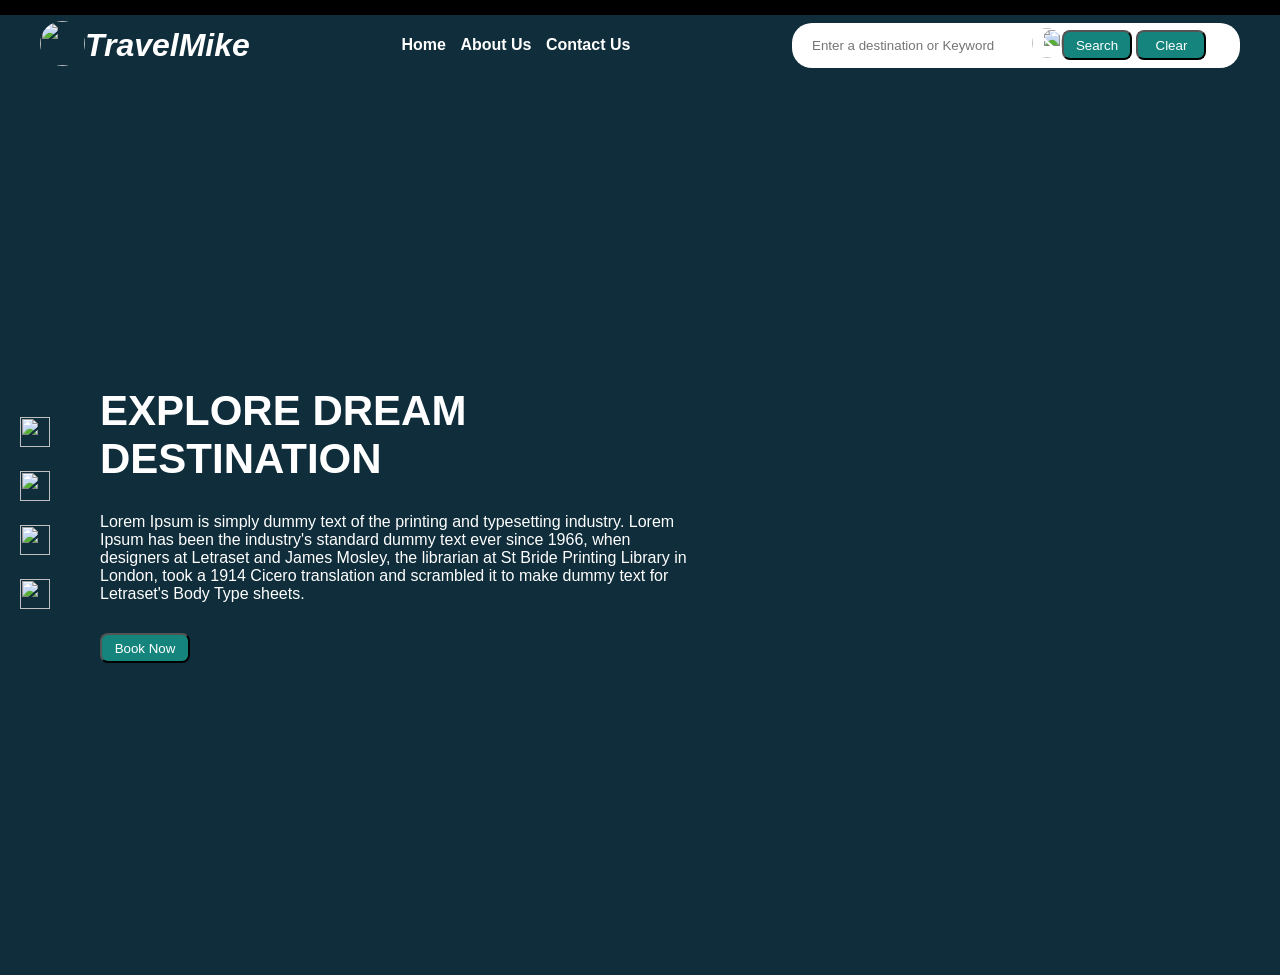
==== index.html @ 4077387f "Create index.html" ====
<!DOCTYPE html>
<html lang="en">
<head>
  <meta charset="UTF-8">
  <title>Travel Mike</title>
  <link rel="stylesheet" href="./travel_recommendation.css">
</head>
<body>
    <div class="menuNav">
        <div class="menuNav-left">
            <div>
                <img id='imgLogo' src="https://media.istockphoto.com/id/1369076846/es/vector/un-avi%C3%B3n-de-pasajeros-vuela-alrededor-de-la-tierra.jpg?s=612x612&w=0&k=20&c=R-AivogB7sTF6fNKXLxTs_taO4kpDBTMaKdjNDb2bWw="></img>
            </div>
            <div>
                <h1>TravelMike</h1>
            </div>
        </div>
        <div class="menuNav-center">
            <nav>                    
                <ul>
                    <li><a href="./travel_recommendation.html" id="home">Home </a></li>
                    <li><a href="./travel_about.html" id="contact">About Us </a></li>
                    <li><a href="./travel_contact.html" id="contact">Contact Us </a></li>
                </ul>
            </nav>           
        </div>
        <div class="menuNav-right">
            <div class="menuNav-search">
                <div>
                    <input type="text" id="inputSearchItems" placeholder="Enter a destination or Keyword">
                </div>
                <div>
                    <img onclick="setSearchCursor()" src="https://png.pngtree.com/png-vector/20240904/ourlarge/pngtree-magnifying-glass-clipart-search-icon-illustration-3d-rendering-high-resolution-transparent-png-image_13751338.png"></img>
                </div>
                <div>
                    <button id='btnSearch' onclick="searchResults()" >Search</button>
                    <button id='btnClear' onclick="clearResults()" >Clear</button>
                </div>            
            </div>          
        </div>
    </div>      
<div class="container">

    <div class="followUsNav">
        <ul>
            <li>
                <a href="./travel_recommendation.html" id="home"> 
                    <img src="https://encrypted-tbn0.gstatic.com/images?q=tbn:ANd9GcTqlzzIDY2g_6ApTnI65qKmI5IF1JC5_OfzB-kkEOIloQ&s=10"></img>
                </a>
            </li>
            <li>
                <a href="./travel_recommendation.html" id="home"> 
                    <img src="https://encrypted-tbn0.gstatic.com/images?q=tbn:ANd9GcSNfE9N5jHm6aHkrh-RfWnV0D5qT_PrdCqAcLs8tygFYw&s=10"></img>
                </a>
            </li>
            <li>
                <a href="./travel_recommendation.html" id="home"> 
                    <img src="https://encrypted-tbn0.gstatic.com/images?q=tbn:ANd9GcStInYC1ntip265zH8p69fJbRqjfKTO3M7ZUwOt46S7-Q&s=10"></img>
                </a>
            </li>
            <li>
                <a href="./travel_recommendation.html" id="home"> 
                    <img src="https://encrypted-tbn0.gstatic.com/images?q=tbn:ANd9GcSLikYU9iA44EeR6KBYLXIdy0JkPrqSCYNWXPpJ4TlF1g&s=10"></img>
                </a>
            </li>
        </ul>
    </div>
    <div id="homePage" class="homePage">
        <h1>EXPLORE DREAM DESTINATION</h1>
        <p>Lorem Ipsum is simply dummy text of the printing and typesetting industry. Lorem Ipsum has been the industry's standard dummy text ever since 1966, when designers at Letraset and James Mosley, the librarian at St Bride Printing Library in London, took a 1914 Cicero translation and scrambled it to make dummy text for Letraset's Body Type sheets. </p>
        <button id="btnBookNow" >Book Now</button>
    </div>
    <div id="searchResults" class="searchResults" style="display:none" >
        <div>
            <h1>Search Results</h1>
        </div>
        <div id="divSearchResultList" class="divSearchResultList">

            <!--<div class="divSearchResultItem center">
                <div class="divResultItemImg">
                    <img onclick="getContryDateTime()" src="https://gotripzi.com/_astro/bora-bora-pf-hero.DiC_aBMv.webp"></img>
                </div>
                <div>
                    <h1>Lorem Ipsum</h1>
                </div>
                <div>
                    <p>Lorem Ipsum is simply dummy text of the printing and typesetting industry. </p>
                </div>
            </div>
            <div class="divSearchResultItem center">
                <div class="divResultItemImg" >
                    <img onclick="getContryDateTime()" src="https://encrypted-tbn0.gstatic.com/images?q=tbn:ANd9GcSU3q9ETF4HpMhsO0pHIOKDr9Kz6TNtob8izrpYObKjWQ&s=10"></img>
                </div>
                <div>
                    <h1>Lorem Ipsum</h1>
                </div>
                <div>
                    <p>Lorem Ipsum is simply dummy text of the printing and typesetting industry. </p>
                </div>
            </div>
            <div class="divSearchResultItem center">
                <div class="divResultItemImg" >
                    <img onclick="getContryDateTime()" src="https://images.entercostarica.com/uploads/pages_265_m_tamarindo_hotels_aa83061c0a.webp"></img>
                </div>
                <div>
                    <h1>Lorem Ipsum</h1>
                </div>
                <div>
                    <p>Lorem Ipsum is simply dummy text of the printing and typesetting industry. </p>
                </div>
            </div>-->

        </div>
    </div> 
</div>
<script src="./travel_recommendation.js"></script>
</body>
</html>
---- travel_recommendation.css ----
/* Basic CSS for the navigation bar */

*{
    margin: 0;
    padding: 0;
    box-sizing: border-box; 
}

.center{
    text-align: center
}

body {
    font-family: Helvetica, sans-serif;
    background-color: black;
}

.menuNav {
    background-color: #0F2D3A;
    color: white;
    height: 60px;
    align-items: center;
    margin-top:15px;
    display: flex;
    justify-content: space-between;  
}
.menuNav-left {
    justify-self: start;
    margin-left: 40px;
    display: flex;
    flex-direction: rows;
    align-items: center;
}
.menuNav-left img
{
    width: 45px;
    height: 45px;  
    border-radius: 25px;
}
.menuNav-left h1
{
    display: inline;
    font-style: italic;
}
.menuNav-center {
    justify-self: center;
}
.menuNav-center li {
    display: inline;
    padding-right: 10px;
    color: white;
}
.menuNav-center a {
    text-decoration: none;
    color: white;
    font-weight: bold;
}
.menuNav-right {
    justify-self: end;   
    margin-right: 40px;
    width: 35%;
}
.menuNav-right .menuNav-search {
    height: 45px;
    background-color: white;
    border-radius: 20px;
    display: flex;
    flex-direction: row;
    align-items: center;
}
.menuNav-right input
{
    width: 220px;
    height: 30px; 
    margin: 0px 0px 0px 20px;
    border: 0; 
    outline: none;
}
.menuNav-right img
{
    width: 30px;
    height: 30px;
    transform: scaleX(-1);
    border-radius: 20px;
}

.menuNav-right button
{
    background-color: #15847D;
    color: white;
    width: 70px;
    height: 30px;
    border-radius: 8px;
}

.container{
    background-color: #0F2D3A;
    background-image: url('https://media.istockphoto.com/id/2178020702/es/foto/paisaje-urbano-de-nueva-york-a%C3%A9reo.jpg?s=612x612&w=0&k=20&c=CvgRp1GkJDVQ1h0ChuPoGI5W7-fnqMLjIaX4kyxje1k=');
    background-size: cover;
    background-position: center;
    background-repeat: no-repeat;
    background-attachment: fixed;
    height: 100vh; 
    min-height: 100vh;
    display: flex;
    align-items: center;
}

.followUsNav{
    padding-left: 20px;
    display: flex;
    flex-direction: column;
}
.followUsNav ul{
    list-style-type: none;
}
.followUsNav li{
    padding-bottom: 20px;  
}
.followUsNav img{
    width: 30px;
    height: 30px;
}

.homePage{
    padding-left: 50px;
}
.homePage h1{
    width: 50%;
    color: white;
    font-size: 42px;
    font-weight: bold;
    padding-bottom: 30px;
}
.homePage p{
    width: 50%;
    color: white; 
    font-size: 16px;
    padding-bottom: 30px;
}
.homePage button
{
    background-color: #15847D;
    color: white;
    width: 90px;
    height: 30px;
    border-radius: 8px;
}


.aboutUs{
    padding-left: 50px;
    width: 80%;
}
.aboutUs h1{
    color: white;
    font-size: 62px;
    font-weight: bold;
    padding-bottom: 30px;
}
.aboutUs p{
    color: white;
    font-size: 16px;
    padding-bottom: 30px;
}

.OurTeam{
    min-height: 300px; 
    display: flex;
    flex-direction: row;
}
.OurTeam h1{
    color: white;
    font-size: 62px;  
}

.divOurTeamList{
    display: grid;
    grid-template-columns: 1fr 1fr 1fr; 
    gap: 15px; 
}
.divOurTeamList div{
    padding-left:50px;
}
.divOurTeamList h1{
    color: white;
    font-size: 16px;
    font-weight: bold;
}
.divOurTeamList p{
    color: white;
    font-size: 12px;
}
.divOurTeamList img{
    width: 30px;
    height: 30px;
    border-radius: 20px;
}
.divOurTeamList button
{
    background-color: #15847D;
    color: white;
    width: 120px;
    height: 30px;
    border-radius: 8px;
}
.divOurTeamList label
{
    background-color: #15847D;
    color: white;
    width: 120px;
    height: 30px;
    border-radius: 8px;
}


.contactUs{
    padding-left: 50px;
    width: 80%;
}
.contactUs h1{
    color: white;
    font-size: 62px;
    font-weight: bold;
    padding-bottom: 30px;
}
.contactUs p{
    color: white;
    font-size: 18px;
    padding-bottom: 30px;
}

.contactUsform {
    width: 500px;
    margin-right:50px;
}
.contactUsform label{
    color: white;
    font-size: 16px;
    font-weight: bold;
}
.contactUsform input{
    background-color: transparent;
    color: white;
    border: 1px solid #ffffff;
    outline: none;
    width: 80%;
    height: 30px;
    border-radius: 8px;   
}
.contactUsform input::placeholder {
    color: white; 
    opacity: 0.7;
}
.contactUsform textarea{
    background-color: transparent;
    color: white;
    border: 1px solid #ffffff;
    outline: none;
    width: 80%;
    height: 130px;
    border-radius: 8px;
}
.contactUsform textarea::placeholder {
    color: white; 
    opacity: 0.7;
}
.contactUsform div{
    padding-bottom:10px;
}
.contactUsform button{
    background-color: #15847D;
    color: white;
    width: 80%;
    height: 30px;
    border-radius: 8px;
}

.searchResults{
    width: 80%;
    padding-left:50px;
}
.searchResults h1{
    color: white;
    font-size: 62px;
    font-weight: bold;
    padding-bottom: 30px;
}
.searchResults h2{
    color: white;
    font-size: 42px;
    font-weight: bold;
}

.divSearchResultList {
   display: flex;
   flex-direction: row;
}

.divSearchResultItem {
    background-color: white;
    display: flex;
    flex-direction: column;
    width: 33%;
    margin: 10px;
    border-radius: 5px;
 }
.divResultItemImg img{
    width: 95%;
    margin: 5px;
    border-radius: 5px;
}
.divSearchResultItem h1{
    color: black;
    font-size: 16px;
    padding-bottom: 10px;
}
.divSearchResultItem p{
    color: black;
    font-size: 12px;
    padding-bottom: 10px;
}
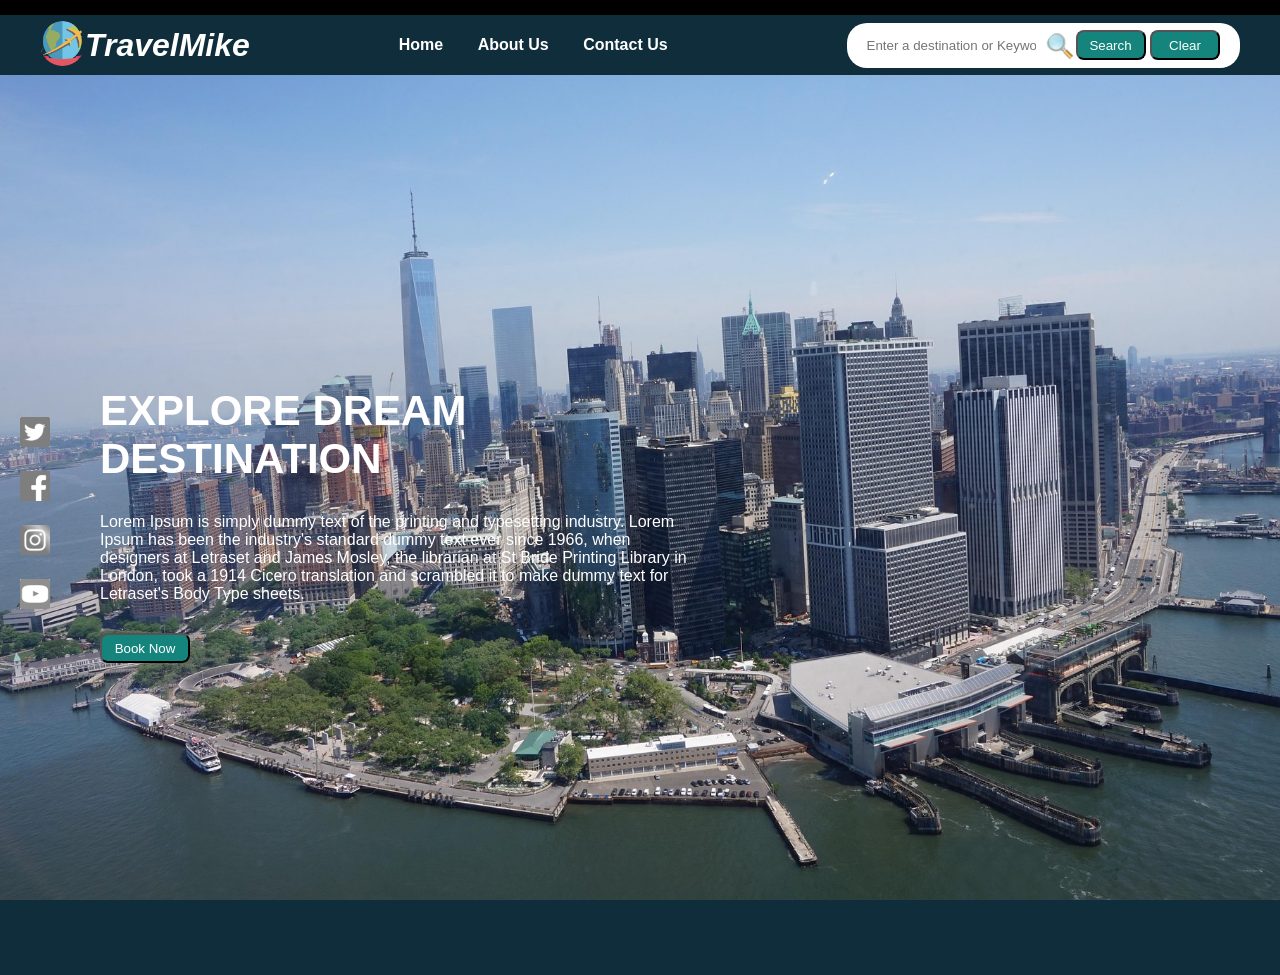
==== commit 60c68290: "Updates" ====
--- a/index.html
+++ b/index.html
@@ -1,82 +1,87 @@
 <!DOCTYPE html>
 <html lang="en">
+
 <head>
-  <meta charset="UTF-8">
-  <title>Travel Mike</title>
-  <link rel="stylesheet" href="./travel_recommendation.css">
+    <meta name="viewport" content="width=device-width, initial-scale=1.0">
+    <title>Travel Mike</title>
+    <link rel="stylesheet" href="./travel_recommendation.css">
 </head>
+
 <body>
     <div class="menuNav">
         <div class="menuNav-left">
             <div>
-                <img id='imgLogo' src="https://media.istockphoto.com/id/1369076846/es/vector/un-avi%C3%B3n-de-pasajeros-vuela-alrededor-de-la-tierra.jpg?s=612x612&w=0&k=20&c=R-AivogB7sTF6fNKXLxTs_taO4kpDBTMaKdjNDb2bWw="></img>
+                <img id='imgLogo' src="./Images/logo.png"></img>
             </div>
             <div>
                 <h1>TravelMike</h1>
             </div>
         </div>
         <div class="menuNav-center">
-            <nav>                    
+            <nav>
                 <ul>
-                    <li><a href="./travel_recommendation.html" id="home">Home </a></li>
+                    <li><a href="./index.html" id="home">Home </a></li>
                     <li><a href="./travel_about.html" id="contact">About Us </a></li>
                     <li><a href="./travel_contact.html" id="contact">Contact Us </a></li>
                 </ul>
-            </nav>           
+            </nav>
         </div>
         <div class="menuNav-right">
-            <div class="menuNav-search">
-                <div>
+            <div class="menuNav-right-search">
+                <div class="menuNav-right-input">
                     <input type="text" id="inputSearchItems" placeholder="Enter a destination or Keyword">
                 </div>
-                <div>
-                    <img onclick="setSearchCursor()" src="https://png.pngtree.com/png-vector/20240904/ourlarge/pngtree-magnifying-glass-clipart-search-icon-illustration-3d-rendering-high-resolution-transparent-png-image_13751338.png"></img>
+                <div class="menuNav-right-img">
+                    <img onclick="setSearchCursor()" src="./Images/lupa.png"></img>
                 </div>
-                <div>
-                    <button id='btnSearch' onclick="searchResults()" >Search</button>
-                    <button id='btnClear' onclick="clearResults()" >Clear</button>
-                </div>            
-            </div>          
+                <div class="menuNav-right-btn">
+                    <button id='btnSearch' onclick="searchResults()">Search</button>
+                    <button id='btnClear' onclick="clearResults()">Clear</button>
+                </div>
+            </div>
         </div>
-    </div>      
-<div class="container">
+    </div>
+    <div class="container">
 
-    <div class="followUsNav">
-        <ul>
-            <li>
-                <a href="./travel_recommendation.html" id="home"> 
-                    <img src="https://encrypted-tbn0.gstatic.com/images?q=tbn:ANd9GcTqlzzIDY2g_6ApTnI65qKmI5IF1JC5_OfzB-kkEOIloQ&s=10"></img>
-                </a>
-            </li>
-            <li>
-                <a href="./travel_recommendation.html" id="home"> 
-                    <img src="https://encrypted-tbn0.gstatic.com/images?q=tbn:ANd9GcSNfE9N5jHm6aHkrh-RfWnV0D5qT_PrdCqAcLs8tygFYw&s=10"></img>
-                </a>
-            </li>
-            <li>
-                <a href="./travel_recommendation.html" id="home"> 
-                    <img src="https://encrypted-tbn0.gstatic.com/images?q=tbn:ANd9GcStInYC1ntip265zH8p69fJbRqjfKTO3M7ZUwOt46S7-Q&s=10"></img>
-                </a>
-            </li>
-            <li>
-                <a href="./travel_recommendation.html" id="home"> 
-                    <img src="https://encrypted-tbn0.gstatic.com/images?q=tbn:ANd9GcSLikYU9iA44EeR6KBYLXIdy0JkPrqSCYNWXPpJ4TlF1g&s=10"></img>
-                </a>
-            </li>
-        </ul>
-    </div>
-    <div id="homePage" class="homePage">
-        <h1>EXPLORE DREAM DESTINATION</h1>
-        <p>Lorem Ipsum is simply dummy text of the printing and typesetting industry. Lorem Ipsum has been the industry's standard dummy text ever since 1966, when designers at Letraset and James Mosley, the librarian at St Bride Printing Library in London, took a 1914 Cicero translation and scrambled it to make dummy text for Letraset's Body Type sheets. </p>
-        <button id="btnBookNow" >Book Now</button>
-    </div>
-    <div id="searchResults" class="searchResults" style="display:none" >
-        <div>
-            <h1>Search Results</h1>
+        <div class="followUsNav">
+            <ul>
+                <li>
+                    <a href="./travel_recommendation.html">
+                        <img src="./Images/socialmedia/twitter.png"></img>
+                    </a>
+                </li>
+                <li>
+                    <a href="./travel_recommendation.html">
+                        <img src="./Images/socialmedia/facebook.png"></img>
+                    </a>
+                </li>
+                <li>
+                    <a href="./travel_recommendation.html">
+                        <img src="./Images/socialmedia/instagram.png"></img>
+                    </a>
+                </li>
+                <li>
+                    <a href="./travel_recommendation.html">
+                        <img src="./Images/socialmedia/youtube.png"></img>
+                    </a>
+                </li>
+            </ul>
         </div>
-        <div id="divSearchResultList" class="divSearchResultList">
+        <div id="homePage" class="homePage">
+            <h1>EXPLORE DREAM DESTINATION</h1>
+            <p>Lorem Ipsum is simply dummy text of the printing and typesetting industry. Lorem Ipsum has been the
+                industry's standard dummy text ever since 1966, when designers at Letraset and James Mosley, the
+                librarian at St Bride Printing Library in London, took a 1914 Cicero translation and scrambled it to
+                make dummy text for Letraset's Body Type sheets. </p>
+            <button id="btnBookNow">Book Now</button>
+        </div>
+        <div id="searchResults" class="searchResults" style="display:none">
+            <div>
+                <h1>Search Results</h1>
+            </div>
+            <div id="divSearchResultList" class="divSearchResultList">
 
-            <!--<div class="divSearchResultItem center">
+                <!--<div class="divSearchResultItem center">
                 <div class="divResultItemImg">
                     <img onclick="getContryDateTime()" src="https://gotripzi.com/_astro/bora-bora-pf-hero.DiC_aBMv.webp"></img>
                 </div>
@@ -110,9 +115,16 @@
                 </div>
             </div>-->
 
+            </div>
         </div>
-    </div> 
-</div>
-<script src="./travel_recommendation.js"></script>
+    </div>
+    <div class="popup" id="popup">
+        <div id="mssageTimeZone">
+
+        </div>
+        <button onclick="showPopup(false)">Ok</button>
+    </div>
+    <script src="./travel_recommendation.js"></script>
 </body>
-</html>
+
+</html>
--- a/travel_recommendation.css
+++ b/travel_recommendation.css
@@ -1,13 +1,7 @@
-/* Basic CSS for the navigation bar */
-
-*{
+* {
     margin: 0;
     padding: 0;
-    box-sizing: border-box; 
-}
-
-.center{
-    text-align: center
+    box-sizing: border-box;
 }
 
 body {
@@ -18,241 +12,264 @@
 .menuNav {
     background-color: #0F2D3A;
     color: white;
+    display: flex;
+    justify-content: space-between;
+    align-items: center;
+    margin-top: 15px;
     height: 60px;
-    align-items: center;
-    margin-top:15px;
-    display: flex;
-    justify-content: space-between;  
-}
+}
+
 .menuNav-left {
     justify-self: start;
     margin-left: 40px;
     display: flex;
     flex-direction: rows;
     align-items: center;
-}
-.menuNav-left img
-{
-    width: 45px;
-    height: 45px;  
-    border-radius: 25px;
-}
-.menuNav-left h1
-{
-    display: inline;
-    font-style: italic;
-}
+
+    img {
+        width: 45px;
+        height: 45px;
+        border-radius: 25px;
+    }
+
+    h1 {
+        display: inline;
+        font-style: italic;
+    }
+}
+
 .menuNav-center {
     justify-self: center;
-}
-.menuNav-center li {
-    display: inline;
-    padding-right: 10px;
-    color: white;
-}
-.menuNav-center a {
-    text-decoration: none;
-    color: white;
-    font-weight: bold;
-}
+    white-space: nowrap;
+
+    li {
+        display: inline;
+        padding-right: 30px;
+        color: white;
+    }
+
+    a {
+        text-decoration: none;
+        color: white;
+        font-weight: bold;
+    }
+}
+
 .menuNav-right {
-    justify-self: end;   
+    justify-self: end;
     margin-right: 40px;
-    width: 35%;
-}
-.menuNav-right .menuNav-search {
+}
+
+.menuNav-right-search {
     height: 45px;
     background-color: white;
     border-radius: 20px;
     display: flex;
     flex-direction: row;
+    justify-content: left;
     align-items: center;
-}
-.menuNav-right input
-{
-    width: 220px;
-    height: 30px; 
-    margin: 0px 0px 0px 20px;
-    border: 0; 
-    outline: none;
-}
-.menuNav-right img
-{
-    width: 30px;
-    height: 30px;
-    transform: scaleX(-1);
-    border-radius: 20px;
-}
-
-.menuNav-right button
-{
-    background-color: #15847D;
-    color: white;
-    width: 70px;
-    height: 30px;
-    border-radius: 8px;
-}
-
-.container{
+    white-space: nowrap;
+}
+
+.menuNav-right-input {
+    padding: 0px 10px 0px 20px;
+
+    input {
+        width: 100%;
+        height: 30px;
+        border: 0;
+        outline: none;
+    }
+}
+
+.menuNav-right-btn {
+    padding-right: 20px;
+
+    button {
+        width: 70px;
+        height: 30px;
+    }
+}
+
+.menuNav-right-img {
+
+    img {
+        width: 30px;
+        height: 30px;
+        border-radius: 20px;
+        margin-top: 8px;
+    }
+}
+
+.container {
     background-color: #0F2D3A;
-    background-image: url('https://media.istockphoto.com/id/2178020702/es/foto/paisaje-urbano-de-nueva-york-a%C3%A9reo.jpg?s=612x612&w=0&k=20&c=CvgRp1GkJDVQ1h0ChuPoGI5W7-fnqMLjIaX4kyxje1k=');
+    background-image: url('./Images/dashboard.jpg');
     background-size: cover;
     background-position: center;
     background-repeat: no-repeat;
     background-attachment: fixed;
-    height: 100vh; 
     min-height: 100vh;
     display: flex;
     align-items: center;
 }
 
-.followUsNav{
+.followUsNav {
+    display: flex;
+    flex-direction: column;
     padding-left: 20px;
-    display: flex;
-    flex-direction: column;
-}
-.followUsNav ul{
-    list-style-type: none;
-}
-.followUsNav li{
-    padding-bottom: 20px;  
-}
-.followUsNav img{
-    width: 30px;
-    height: 30px;
-}
-
-.homePage{
+
+    ul {
+        list-style-type: none;
+    }
+
+    li {
+        padding-bottom: 20px;
+    }
+
+    img {
+        width: 30px;
+        height: 30px;
+    }
+}
+
+/********************************Home Page********************************************/
+.homePage {
     padding-left: 50px;
-}
-.homePage h1{
-    width: 50%;
-    color: white;
-    font-size: 42px;
-    font-weight: bold;
-    padding-bottom: 30px;
-}
-.homePage p{
-    width: 50%;
-    color: white; 
-    font-size: 16px;
-    padding-bottom: 30px;
-}
-.homePage button
-{
-    background-color: #15847D;
-    color: white;
-    width: 90px;
-    height: 30px;
-    border-radius: 8px;
-}
-
-
-.aboutUs{
+
+    h1 {
+        width: 50%;
+        color: white;
+        font-size: 42px;
+        font-weight: bold;
+        padding-bottom: 30px;
+    }
+
+    p {
+        width: 50%;
+        color: white;
+        font-size: 16px;
+        padding-bottom: 30px;
+    }
+}
+
+/***********************************  About us*****************************************/
+.aboutUs {
     padding-left: 50px;
     width: 80%;
-}
-.aboutUs h1{
-    color: white;
-    font-size: 62px;
-    font-weight: bold;
-    padding-bottom: 30px;
-}
-.aboutUs p{
-    color: white;
-    font-size: 16px;
-    padding-bottom: 30px;
-}
-
-.OurTeam{
-    min-height: 300px; 
+
+    h1 {
+        color: white;
+        font-size: 62px;
+        font-weight: bold;
+        padding-bottom: 30px;
+        text-align: center;
+    }
+
+    p {
+        color: white;
+        font-size: 16px;
+        padding-bottom: 30px;
+    }
+}
+
+.OurTeam {
     display: flex;
     flex-direction: row;
-}
-.OurTeam h1{
-    color: white;
-    font-size: 62px;  
-}
-
-.divOurTeamList{
+    min-height: 300px;
+
+    h1 {
+        color: white;
+        font-size: 62px;
+        text-align: center;
+    }
+}
+
+.divOurTeamList {
     display: grid;
-    grid-template-columns: 1fr 1fr 1fr; 
-    gap: 15px; 
-}
-.divOurTeamList div{
-    padding-left:50px;
-}
-.divOurTeamList h1{
+    grid-template-columns: 1fr 1fr 1fr;
+    gap: 15px;
+
+    h1 {
+        color: white;
+        font-size: 16px;
+        font-weight: bold;
+    }
+
+    p {
+        color: white;
+        font-size: 12px;
+    }
+
+    img {
+        width: 30px;
+        height: 30px;
+        border-radius: 20px;
+    }
+
+    label {
+        background-color: #15847D;
+        color: white;
+        width: 120px;
+        height: 30px;
+        border-radius: 8px;
+    }
+}
+
+/***********************************  Contact us*****************************************/
+.contactUs {
+    display: flex;
+    flex-direction: row;
+    justify-content: space-between;
+    align-items: center;
+    padding-left: 50px;
+    width: 90%;
+}
+
+.contactUs-tittle {
+    display: flex;
+    flex-direction: column;
+
+    h1 {
+        color: white;
+        font-size: 62px;
+        font-weight: bold;
+        padding-bottom: 30px;
+        text-align: center;
+    }
+
+    p {
+        color: white;
+        font-size: 18px;
+        padding-bottom: 30px;
+    }
+}
+
+.contactUsform {
+    width: 500px;
+}
+
+.contactUsform label {
     color: white;
     font-size: 16px;
     font-weight: bold;
 }
-.divOurTeamList p{
-    color: white;
-    font-size: 12px;
-}
-.divOurTeamList img{
-    width: 30px;
-    height: 30px;
-    border-radius: 20px;
-}
-.divOurTeamList button
-{
-    background-color: #15847D;
-    color: white;
-    width: 120px;
-    height: 30px;
-    border-radius: 8px;
-}
-.divOurTeamList label
-{
-    background-color: #15847D;
-    color: white;
-    width: 120px;
-    height: 30px;
-    border-radius: 8px;
-}
-
-
-.contactUs{
-    padding-left: 50px;
-    width: 80%;
-}
-.contactUs h1{
-    color: white;
-    font-size: 62px;
-    font-weight: bold;
-    padding-bottom: 30px;
-}
-.contactUs p{
-    color: white;
-    font-size: 18px;
-    padding-bottom: 30px;
-}
-
-.contactUsform {
-    width: 500px;
-    margin-right:50px;
-}
-.contactUsform label{
-    color: white;
-    font-size: 16px;
-    font-weight: bold;
-}
-.contactUsform input{
+
+.contactUsform input {
     background-color: transparent;
     color: white;
     border: 1px solid #ffffff;
     outline: none;
     width: 80%;
     height: 30px;
-    border-radius: 8px;   
-}
+    border-radius: 8px;
+}
+
 .contactUsform input::placeholder {
-    color: white; 
+    color: white;
     opacity: 0.7;
 }
-.contactUsform textarea{
+
+.contactUsform textarea {
     background-color: transparent;
     color: white;
     border: 1px solid #ffffff;
@@ -261,66 +278,209 @@
     height: 130px;
     border-radius: 8px;
 }
+
 .contactUsform textarea::placeholder {
-    color: white; 
+    color: white;
     opacity: 0.7;
 }
-.contactUsform div{
-    padding-bottom:10px;
-}
-.contactUsform button{
-    background-color: #15847D;
-    color: white;
+
+.contactUsform div {
+    padding-bottom: 10px;
+}
+
+.contactUsform button {
     width: 80%;
     height: 30px;
-    border-radius: 8px;
-}
-
-.searchResults{
-    width: 80%;
-    padding-left:50px;
-}
-.searchResults h1{
+}
+
+/*********************************Search Results*******************************************/
+
+.searchResults {
+    width: 90%;
+    padding-left: 50px;
+}
+
+.searchResults h1 {
     color: white;
     font-size: 62px;
     font-weight: bold;
     padding-bottom: 30px;
 }
-.searchResults h2{
+
+.searchResults h2 {
     color: white;
     font-size: 42px;
     font-weight: bold;
 }
 
 .divSearchResultList {
-   display: flex;
-   flex-direction: row;
+    display: flex;
+    flex-direction: row;
+    flex-flow: wrap;
+    justify-content: center;
 }
 
 .divSearchResultItem {
     background-color: white;
     display: flex;
     flex-direction: column;
-    width: 33%;
+    width: 30%;
     margin: 10px;
     border-radius: 5px;
- }
-.divResultItemImg img{
+
+    h1 {
+        color: black;
+        font-size: 16px;
+        padding-bottom: 10px;
+    }
+
+    p {
+        color: black;
+        font-size: 12px;
+        padding-bottom: 10px;
+    }
+}
+
+.divSearchResultItem:hover {
+    border: 2px solid #15847D;
+    cursor: pointer;
+}
+
+.divResultItemImg img {
     width: 95%;
     margin: 5px;
     border-radius: 5px;
 }
-.divSearchResultItem h1{
-    color: black;
-    font-size: 16px;
-    padding-bottom: 10px;
-}
-.divSearchResultItem p{
-    color: black;
-    font-size: 12px;
-    padding-bottom: 10px;
-}
-
-
-
- +
+.popup {
+    background-color: white;
+    border-radius: 3mm;
+    top: 50%;
+    left: 50%;
+    transform: translate(-50%, -50%);
+    align-content: center;
+    text-align: center;
+    position: fixed;
+    visibility: hidden;
+    z-index: 9999;
+    width: 400px;
+    height: 150px;
+    box-shadow: 10px 10px 10px 10px rgba(0, 0, 0, 0.5);
+}
+
+.messagePopup {
+    padding: 10px;
+    margin-bottom: 10px;
+}
+
+button {
+    background-color: #15847D;
+    color: white;
+    width: 90px;
+    height: 30px;
+    border-radius: 8px;
+}
+
+button:hover {
+    font-weight: bolder;
+    border: 2px solid #15847D;
+    cursor: pointer;
+}
+
+.center {
+    text-align: center
+}
+
+@media screen and (max-width: 992px) {
+    .menuNav-left {
+        display: none;
+    }
+
+    .menuNav-center {
+        padding-left: 30px;
+    }
+
+    .contactUs {
+        display: flex;
+        flex-direction: column;
+        align-items: start;
+    }
+
+    .contactUs-tittle {
+        h1 {
+            font-size: 30px;
+        }
+    }
+
+    .contactUsform {
+        width: 300px;
+    }
+}
+
+@media screen and (max-width: 768px) {
+    .menuNav {
+        display: flex;
+        flex-direction: column;
+        height: 170px;
+    }
+
+    .menuNav-center {
+        padding: 10px 0px 0px 0px;
+
+        ul {
+            display: flex;
+            flex-direction: column;
+            align-items: center;
+            gap: 15px;
+        }
+    }
+
+    .menuNav-right {
+        display: flex;
+        flex-direction: row;
+        justify-content: center;
+        margin-right: 0px;
+        width: 100%;
+        padding-bottom: 10px;
+    }
+
+    .homePage {
+
+        h1 {
+            font-size: 32px;
+        }
+    }
+
+    .aboutUs {
+        h1 {
+            font-size: 32px;
+        }
+    }
+
+    .OurTeam {
+        display: flex;
+        flex-direction: column;
+    }
+
+    .divOurTeamList {
+        h1 {
+            font-size: 16px;
+        }
+    }
+
+    .searchResults {
+        h1 {
+            font-size: 50px;
+            text-align: center;
+        }
+    }
+
+    .divSearchResultItem {
+        width: 80%;
+
+        h1 {
+            font-size: 16px;
+        }
+    }
+
+}
